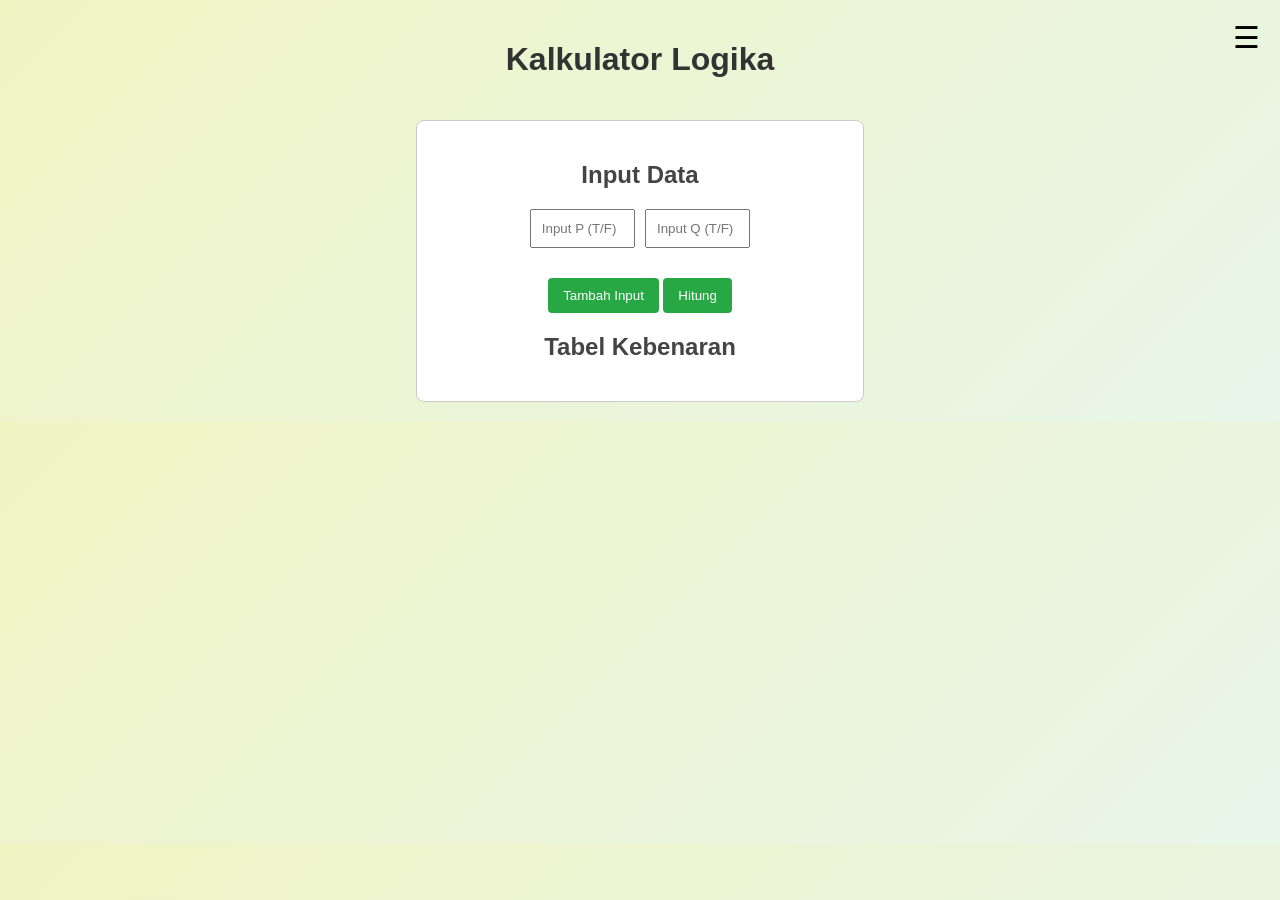
==== calculator.html @ cabc5d16 "Add files via upload" ====
<!DOCTYPE html>
<html lang="en">
  <head>
    <meta charset="UTF-8" />
    <meta name="viewport" content="width=device-width, initial-scale=1.0" />
    <title>Kalkulator Logika</title>
    <style>
      body {
        font-family: Arial, sans-serif;
        background: linear-gradient(
          135deg,
          #f0f4c3,
          #e8f5e9
        ); /* Gradasi warna sama dengan explanation.html */
        margin: 0;
        padding: 20px;
        text-align: center;
      }
      h1 {
        color: #333;
      }
      h2 {
        color: #444; /* Warna untuk subjudul */
      }
      .menu {
        position: absolute;
        top: 20px;
        right: 20px;
        cursor: pointer;
        font-size: 30px;
        color: black; /* Set warna teks menu */
        z-index: 2;
      }
      .sidebar {
        position: absolute;
        top: 60px; /* Jarak dari atas */
        right: 20px;
        background-color: #f9f9f9;
        border-left: 1px solid #ccc;
        padding: 10px;
        display: none; /* Sembunyikan sidebar */
      }
      .sidebar button {
        display: block;
        margin: 5px 0; /* Margin antara tombol */
        padding: 8px;
        background-color: #e9ecef;
        border: none;
        border-radius: 4px;
        cursor: pointer;
        width: 100%;
        color: black; /* Set warna teks tombol menjadi hitam */
      }
      .sidebar button:hover {
        background-color: #dcdcdc; /* Warna saat hover */
      }
      .calculator-container {
        border: 1px solid #ccc; /* Border untuk kotak kalkulator */
        padding: 20px; /* Jarak dalam kotak */
        border-radius: 8px; /* Sudut kotak yang melengkung */
        background-color: #fff; /* Latar belakang kotak */
        display: inline-block; /* Agar kotak tidak melebar penuh */
        margin-top: 20px; /* Jarak atas kotak */
      }
      .input-container {
        display: flex;
        flex-direction: column; /* Menyusun input tambahan ke bawah */
        align-items: center; /* Menyusun ke tengah */
        margin-bottom: 20px; /* Menambahkan jarak bawah */
      }
      .input-row {
        display: flex; /* Mengatur input P dan Q sejajar */
        justify-content: center; /* Mengatur jarak di antara input */
        margin-bottom: 10px; /* Jarak antara baris input */
      }
      .input-field {
        width: 20%; /* Memperlebar input */
        padding: 10px;
        margin: 0 5px; /* Menambahkan jarak antara input */
      }
      button {
        padding: 10px 15px;
        background-color: #28a745;
        color: white;
        border: none;
        border-radius: 4px;
        cursor: pointer;
      }
      button:hover {
        background-color: #218838; /* Warna saat hover */
      }
      /* Tabel Kebenaran */
      table {
        margin: 20px auto;
        border-collapse: collapse;
        width: 80%; /* Mengatur lebar tabel */
        display: none; /* Sembunyikan tabel secara default */
      }
      th,
      td {
        border: 1px solid #ccc;
        padding: 10px;
        text-align: center;
      }
      th {
        background-color: #e9ecef;
      }
    </style>
  </head>
  <body>
    <div class="menu" onclick="toggleMenu()">&#9776;</div>
    <div id="sidebar" class="sidebar">
      <button onclick="goHome()">Home</button>
      <button onclick="openCalculator()">Kalkulator Logika</button>
      <button onclick="goToExplanation()">Tentang Kami</button>
    </div>

    <h1>Kalkulator Logika</h1>

    <div class="calculator-container">
      <h2>Input Data</h2>
      <div class="input-container" id="inputContainer">
        <div class="input-row">
          <input
            type="text"
            class="input-field"
            placeholder="Input P (T/F)"
            maxlength="1"
            oninput="validateInput(this)"
          />
          <input
            type="text"
            class="input-field"
            placeholder="Input Q (T/F)"
            maxlength="1"
            oninput="validateInput(this)"
          />
        </div>
      </div>
      <button onclick="addInputs()">Tambah Input</button>
      <button onclick="calculate()">Hitung</button>

      <h2>Tabel Kebenaran</h2>
      <table id="truthTable">
        <thead>
          <tr>
            <th>P</th>
            <th>Q</th>
            <th>P ∧ Q</th>
            <th>P ∨ Q</th>
          </tr>
        </thead>
        <tbody>
          <!-- Baris akan ditambahkan di sini -->
        </tbody>
      </table>
    </div>

    <script>
      function toggleMenu() {
        const sidebar = document.getElementById("sidebar");
        sidebar.style.display =
          sidebar.style.display === "block" ? "none" : "block";
      }

      function goHome() {
        window.location.href = "index.html"; // Ganti dengan URL halaman home Anda
      }

      function openCalculator() {
        window.location.href = "calculator.html"; // Ganti dengan URL halaman kalkulator Anda
      }

      function goToExplanation() {
        window.location.href = "explanation.html"; // Mengarahkan ke halaman penjelasan
      }

      function addInputs() {
        const inputsDiv = document.getElementById("inputContainer");
        const newInputRow = document.createElement("div");
        newInputRow.className = "input-row"; // Menggunakan kelas input-row

        const newInputP = document.createElement("input");
        const newInputQ = document.createElement("input");

        newInputP.type = "text";
        newInputP.className = "input-field";
        newInputP.placeholder = "Input P (T/F)";
        newInputP.maxLength = 1; // Hanya bisa satu karakter
        newInputP.oninput = function () {
          validateInput(this);
        };

        newInputQ.type = "text";
        newInputQ.className = "input-field";
        newInputQ.placeholder = "Input Q (T/F)";
        newInputQ.maxLength = 1; // Hanya bisa satu karakter
        newInputQ.oninput = function () {
          validateInput(this);
        };

        // Tambahkan input baru ke baris baru
        newInputRow.appendChild(newInputP);
        newInputRow.appendChild(newInputQ);
        inputsDiv.appendChild(newInputRow); // Tambahkan ke div utama
      }

      function validateInput(input) {
        const value = input.value.toUpperCase();
        if (value !== "T" && value !== "F" && value !== "") {
          input.value = ""; // Kosongkan input jika bukan T atau F
        } else {
          input.value = value; // Ubah input menjadi huruf besar
        }
      }

      function calculate() {
        const inputs = document.querySelectorAll(".input-field");
        const truthTable = document
          .getElementById("truthTable")
          .getElementsByTagName("tbody")[0];

        // Kosongkan tabel kebenaran
        truthTable.innerHTML = "";

        for (let i = 0; i < inputs.length; i += 2) {
          const P1 = inputs[i].value;
          const Q1 = inputs[i + 1].value;

          // Validasi input
          if ((P1 !== "T" && P1 !== "F") || (Q1 !== "T" && Q1 !== "F")) {
            alert("Input harus 'T' atau 'F'!");
            return;
          }

          const newRow = truthTable.insertRow();
          newRow.insertCell(0).textContent = P1;
          newRow.insertCell(1).textContent = Q1;
          newRow.insertCell(2).textContent =
            P1 === "T" && Q1 === "T" ? "T" : "F"; // Hasil AND
          newRow.insertCell(3).textContent =
            P1 === "T" || Q1 === "T" ? "T" : "F"; // Hasil OR
        }

        // Tampilkan tabel
        truthTable.style.display = "table"; // Tampilkan tabel setelah dihitung
      }
    </script>
  </body>
</html>
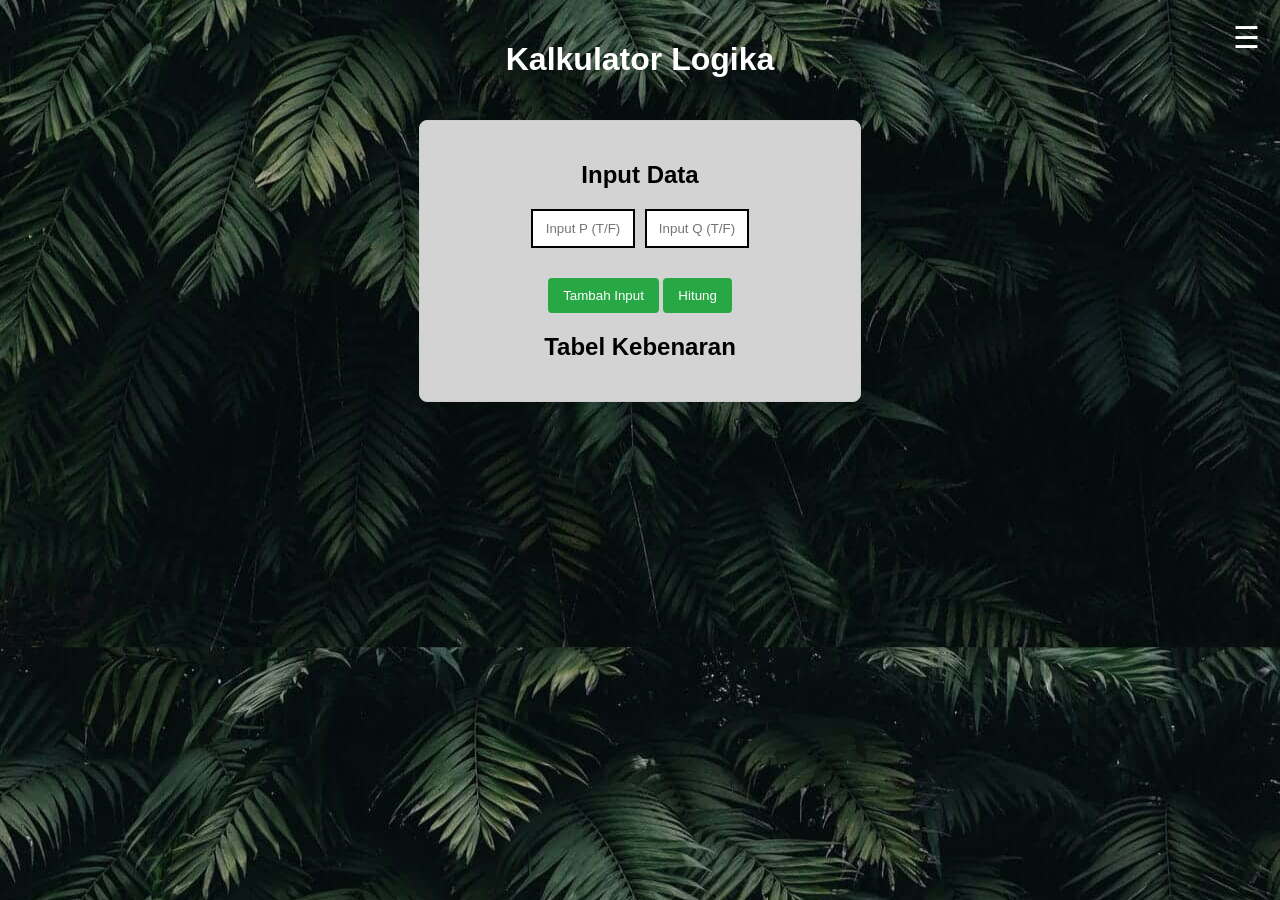
==== commit 5e02dae6: "Add files via upload" ====
--- a/calculator.html
+++ b/calculator.html
@@ -7,111 +7,128 @@
     <style>
       body {
         font-family: Arial, sans-serif;
-        background: linear-gradient(
-          135deg,
-          #f0f4c3,
-          #e8f5e9
-        ); /* Gradasi warna sama dengan explanation.html */
+        background-image: url("background .jpeg"); /* Set the main background image */
+        background-size: cover;
+        background-position: center;
         margin: 0;
         padding: 20px;
         text-align: center;
       }
       h1 {
-        color: #333;
+        color: white; /* Kalkulator Logika text color */
       }
       h2 {
-        color: #444; /* Warna untuk subjudul */
-      }
+        color: black; /* Subheading color */
+      }
+
       .menu {
         position: absolute;
         top: 20px;
         right: 20px;
         cursor: pointer;
         font-size: 30px;
-        color: black; /* Set warna teks menu */
+        color: white; /* Menu icon color */
         z-index: 2;
+        transition: color 0.3s; /* Smooth transition for color change */
+      }
+      .menu.active {
+        color: black; /* Color when the icon is clicked */
       }
       .sidebar {
-        position: absolute;
-        top: 60px; /* Jarak dari atas */
-        right: 20px;
-        background-color: #f9f9f9;
-        border-left: 1px solid #ccc;
-        padding: 10px;
-        display: none; /* Sembunyikan sidebar */
+        position: fixed; /* Fix to the right */
+        top: 0; /* Align to the top */
+        right: 0; /* Touch the right edge */
+        width: auto; /* Allow width to adjust based on content */
+        height: 100%; /* Make it stretch from top to bottom */
+        background-color: rgba(
+          255,
+          255,
+          255,
+          0.9
+        ); /* Different background for sidebar */
+        display: none; /* Hidden by default */
+        flex-direction: column; /* Align items vertically */
+        padding-top: 60px; /* Space for the menu icon */
+        padding-left: 10px; /* Left padding for buttons */
+        box-shadow: -2px 0 5px rgba(0, 0, 0, 0.5); /* Add shadow for depth */
+        border-radius: 0 0 0 5px; /* Rounded corners */
       }
       .sidebar button {
         display: block;
-        margin: 5px 0; /* Margin antara tombol */
-        padding: 8px;
-        background-color: #e9ecef;
-        border: none;
-        border-radius: 4px;
+        margin: 10px 0; /* Margin between buttons */
+        padding: 10px; /* Increased padding for better aesthetics */
+        background-color: transparent; /* Remove background color for buttons */
+        border: none; /* No border */
         cursor: pointer;
-        width: 100%;
-        color: black; /* Set warna teks tombol menjadi hitam */
+        color: black;
+        text-align: right; /* Align text to the right */
+        font-size: 16px; /* Button font size */
       }
       .sidebar button:hover {
-        background-color: #dcdcdc; /* Warna saat hover */
+        background-color: rgba(150, 150, 150, 0.3); /* Change color on hover */
       }
       .calculator-container {
-        border: 1px solid #ccc; /* Border untuk kotak kalkulator */
-        padding: 20px; /* Jarak dalam kotak */
-        border-radius: 8px; /* Sudut kotak yang melengkung */
-        background-color: #fff; /* Latar belakang kotak */
-        display: inline-block; /* Agar kotak tidak melebar penuh */
-        margin-top: 20px; /* Jarak atas kotak */
+        border: 1px solid #ccc;
+        padding: 20px;
+        border-radius: 8px;
+        background-color: #d3d3d3; /* Solid light gray background */
+        display: inline-block;
+        margin: 20px auto; /* Centered horizontally with automatic margins */
+        text-align: center; /* Center the text in the container */
+        width: 400px; /* Set a fixed width */
       }
       .input-container {
         display: flex;
-        flex-direction: column; /* Menyusun input tambahan ke bawah */
-        align-items: center; /* Menyusun ke tengah */
-        margin-bottom: 20px; /* Menambahkan jarak bawah */
+        flex-direction: column;
+        align-items: center;
+        margin-bottom: 20px;
       }
       .input-row {
-        display: flex; /* Mengatur input P dan Q sejajar */
-        justify-content: center; /* Mengatur jarak di antara input */
-        margin-bottom: 10px; /* Jarak antara baris input */
+        display: flex;
+        justify-content: center;
+        margin-bottom: 10px;
       }
       .input-field {
-        width: 20%; /* Memperlebar input */
+        width: 20%;
         padding: 10px;
-        margin: 0 5px; /* Menambahkan jarak antara input */
+        margin: 0 5px;
+        border: 2px solid black; /* Black input border */
+        text-align: center; /* Centered text */
       }
       button {
         padding: 10px 15px;
-        background-color: #28a745;
+        background-color: #28a745; /* Button color */
         color: white;
         border: none;
         border-radius: 4px;
         cursor: pointer;
       }
       button:hover {
-        background-color: #218838; /* Warna saat hover */
-      }
-      /* Tabel Kebenaran */
+        background-color: #218838; /* Button hover color */
+      }
       table {
         margin: 20px auto;
         border-collapse: collapse;
-        width: 80%; /* Mengatur lebar tabel */
-        display: none; /* Sembunyikan tabel secara default */
+        width: 80%;
+        display: none; /* Hidden by default */
       }
       th,
       td {
-        border: 1px solid #ccc;
+        border: 2px solid black; /* Black table border */
         padding: 10px;
-        text-align: center;
+        text-align: center; /* Center text in table */
       }
       th {
-        background-color: #e9ecef;
+        background-color: #e9ecef; /* Header background color */
+        color: black; /* Header text color */
       }
     </style>
   </head>
   <body>
-    <div class="menu" onclick="toggleMenu()">&#9776;</div>
+    <div class="menu" id="menuIcon" onclick="toggleMenu()">&#9776;</div>
     <div id="sidebar" class="sidebar">
       <button onclick="goHome()">Home</button>
-      <button onclick="openCalculator()">Kalkulator Logika</button>
+      <button onclick="openCalculator()">Kalkulator</button>
       <button onclick="goToExplanation()">Tentang Kami</button>
     </div>
 
@@ -151,7 +168,7 @@
           </tr>
         </thead>
         <tbody>
-          <!-- Baris akan ditambahkan di sini -->
+          <!-- Rows will be added here -->
         </tbody>
       </table>
     </div>
@@ -159,26 +176,28 @@
     <script>
       function toggleMenu() {
         const sidebar = document.getElementById("sidebar");
+        const menuIcon = document.getElementById("menuIcon");
         sidebar.style.display =
           sidebar.style.display === "block" ? "none" : "block";
+        menuIcon.classList.toggle("active"); // Toggle active class for icon color change
       }
 
       function goHome() {
-        window.location.href = "index.html"; // Ganti dengan URL halaman home Anda
+        window.location.href = "index.html"; // Redirect to home page
       }
 
       function openCalculator() {
-        window.location.href = "calculator.html"; // Ganti dengan URL halaman kalkulator Anda
+        window.location.href = "calculator.html"; // Redirect to calculator page
       }
 
       function goToExplanation() {
-        window.location.href = "explanation.html"; // Mengarahkan ke halaman penjelasan
+        window.location.href = "explanation.html"; // Redirect to explanation page
       }
 
       function addInputs() {
         const inputsDiv = document.getElementById("inputContainer");
         const newInputRow = document.createElement("div");
-        newInputRow.className = "input-row"; // Menggunakan kelas input-row
+        newInputRow.className = "input-row";
 
         const newInputP = document.createElement("input");
         const newInputQ = document.createElement("input");
@@ -186,7 +205,7 @@
         newInputP.type = "text";
         newInputP.className = "input-field";
         newInputP.placeholder = "Input P (T/F)";
-        newInputP.maxLength = 1; // Hanya bisa satu karakter
+        newInputP.maxLength = 1;
         newInputP.oninput = function () {
           validateInput(this);
         };
@@ -194,23 +213,22 @@
         newInputQ.type = "text";
         newInputQ.className = "input-field";
         newInputQ.placeholder = "Input Q (T/F)";
-        newInputQ.maxLength = 1; // Hanya bisa satu karakter
+        newInputQ.maxLength = 1;
         newInputQ.oninput = function () {
           validateInput(this);
         };
 
-        // Tambahkan input baru ke baris baru
         newInputRow.appendChild(newInputP);
         newInputRow.appendChild(newInputQ);
-        inputsDiv.appendChild(newInputRow); // Tambahkan ke div utama
+        inputsDiv.appendChild(newInputRow);
       }
 
       function validateInput(input) {
         const value = input.value.toUpperCase();
         if (value !== "T" && value !== "F" && value !== "") {
-          input.value = ""; // Kosongkan input jika bukan T atau F
+          input.value = "";
         } else {
-          input.value = value; // Ubah input menjadi huruf besar
+          input.value = value;
         }
       }
 
@@ -220,30 +238,35 @@
           .getElementById("truthTable")
           .getElementsByTagName("tbody")[0];
 
-        // Kosongkan tabel kebenaran
+        // Clear the truth table
         truthTable.innerHTML = "";
+
+        let hasValidInput = false;
 
         for (let i = 0; i < inputs.length; i += 2) {
           const P1 = inputs[i].value;
           const Q1 = inputs[i + 1].value;
 
-          // Validasi input
           if ((P1 !== "T" && P1 !== "F") || (Q1 !== "T" && Q1 !== "F")) {
-            alert("Input harus 'T' atau 'F'!");
-            return;
+            continue; // Skip invalid rows
           }
 
           const newRow = truthTable.insertRow();
           newRow.insertCell(0).textContent = P1;
           newRow.insertCell(1).textContent = Q1;
           newRow.insertCell(2).textContent =
-            P1 === "T" && Q1 === "T" ? "T" : "F"; // Hasil AND
+            P1 === "T" && Q1 === "T" ? "T" : "F"; // AND result
           newRow.insertCell(3).textContent =
-            P1 === "T" || Q1 === "T" ? "T" : "F"; // Hasil OR
+            P1 === "T" || Q1 === "T" ? "T" : "F"; // OR result
+
+          hasValidInput = true;
         }
 
-        // Tampilkan tabel
-        truthTable.style.display = "table"; // Tampilkan tabel setelah dihitung
+        if (hasValidInput) {
+          truthTable.parentElement.style.display = "table"; // Show the table
+        } else {
+          alert("Masukkan nilai yang valid (T/F) untuk semua baris."); // Alert if invalid input
+        }
       }
     </script>
   </body>
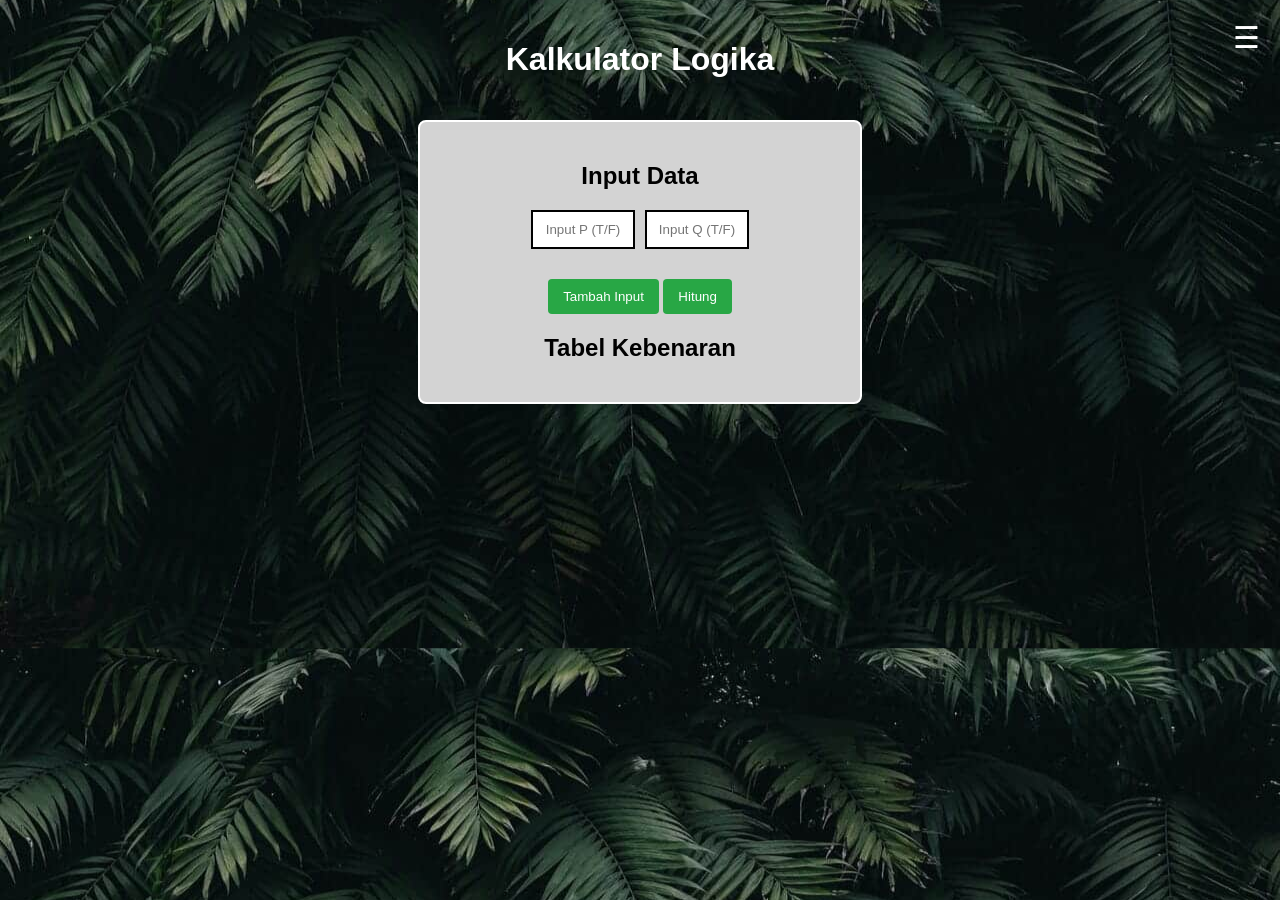
==== commit b4ef7f96: "Add files via upload" ====
--- a/calculator.html
+++ b/calculator.html
@@ -68,7 +68,7 @@
         background-color: rgba(150, 150, 150, 0.3); /* Change color on hover */
       }
       .calculator-container {
-        border: 1px solid #ccc;
+        border: 2px solid white; /* White border for calculator container */
         padding: 20px;
         border-radius: 8px;
         background-color: #d3d3d3; /* Solid light gray background */
@@ -121,6 +121,67 @@
       th {
         background-color: #e9ecef; /* Header background color */
         color: black; /* Header text color */
+      }
+
+      /* Media Queries for Responsiveness */
+      @media (max-width: 768px) {
+        .calculator-container {
+          width: 90%; /* Adjust the width to be more fluid on tablet and mobile */
+          padding: 15px;
+        }
+
+        h1 {
+          font-size: 24px;
+        }
+
+        h2 {
+          font-size: 20px;
+        }
+
+        .input-field {
+          width: 30%; /* Slightly larger input fields for smaller screens */
+        }
+
+        button {
+          padding: 8px 12px;
+        }
+
+        table {
+          width: 100%; /* Full width on smaller screens */
+        }
+
+        th,
+        td {
+          padding: 8px;
+        }
+      }
+
+      @media (max-width: 480px) {
+        .calculator-container {
+          width: 95%; /* Even more fluid for very small screens */
+          padding: 10px;
+        }
+
+        h1 {
+          font-size: 20px;
+        }
+
+        h2 {
+          font-size: 18px;
+        }
+
+        .input-field {
+          width: 35%; /* Larger input fields on very small screens */
+        }
+
+        button {
+          padding: 6px 10px;
+        }
+
+        th,
+        td {
+          padding: 6px;
+        }
       }
     </style>
   </head>
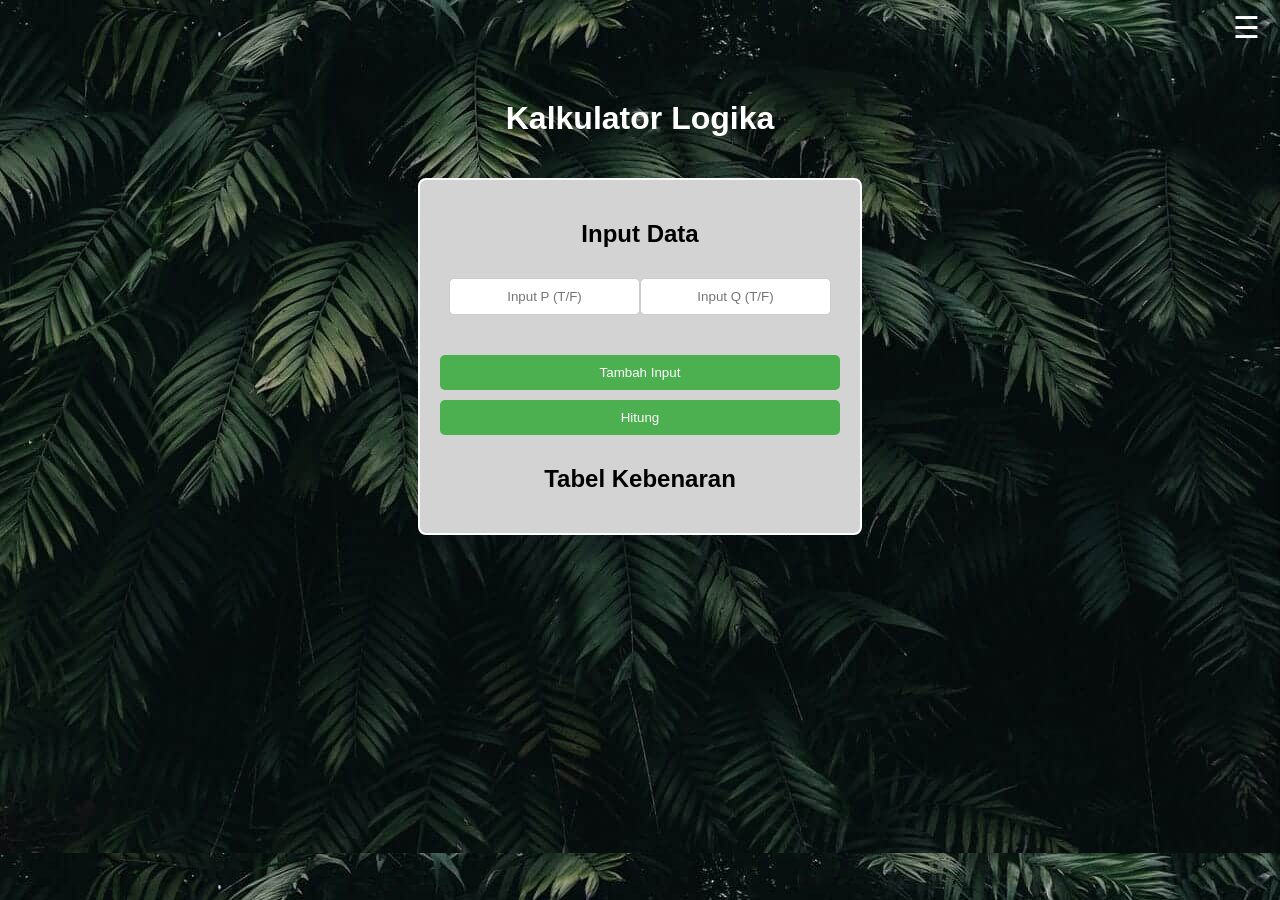
==== commit 9d811265: "Add files via upload" ====
--- a/calculator.html
+++ b/calculator.html
@@ -4,193 +4,15 @@
     <meta charset="UTF-8" />
     <meta name="viewport" content="width=device-width, initial-scale=1.0" />
     <title>Kalkulator Logika</title>
-    <style>
-      body {
-        font-family: Arial, sans-serif;
-        background-image: url("background .jpeg"); /* Set the main background image */
-        background-size: cover;
-        background-position: center;
-        margin: 0;
-        padding: 20px;
-        text-align: center;
-      }
-      h1 {
-        color: white; /* Kalkulator Logika text color */
-      }
-      h2 {
-        color: black; /* Subheading color */
-      }
-
-      .menu {
-        position: absolute;
-        top: 20px;
-        right: 20px;
-        cursor: pointer;
-        font-size: 30px;
-        color: white; /* Menu icon color */
-        z-index: 2;
-        transition: color 0.3s; /* Smooth transition for color change */
-      }
-      .menu.active {
-        color: black; /* Color when the icon is clicked */
-      }
-      .sidebar {
-        position: fixed; /* Fix to the right */
-        top: 0; /* Align to the top */
-        right: 0; /* Touch the right edge */
-        width: auto; /* Allow width to adjust based on content */
-        height: 100%; /* Make it stretch from top to bottom */
-        background-color: rgba(
-          255,
-          255,
-          255,
-          0.9
-        ); /* Different background for sidebar */
-        display: none; /* Hidden by default */
-        flex-direction: column; /* Align items vertically */
-        padding-top: 60px; /* Space for the menu icon */
-        padding-left: 10px; /* Left padding for buttons */
-        box-shadow: -2px 0 5px rgba(0, 0, 0, 0.5); /* Add shadow for depth */
-        border-radius: 0 0 0 5px; /* Rounded corners */
-      }
-      .sidebar button {
-        display: block;
-        margin: 10px 0; /* Margin between buttons */
-        padding: 10px; /* Increased padding for better aesthetics */
-        background-color: transparent; /* Remove background color for buttons */
-        border: none; /* No border */
-        cursor: pointer;
-        color: black;
-        text-align: right; /* Align text to the right */
-        font-size: 16px; /* Button font size */
-      }
-      .sidebar button:hover {
-        background-color: rgba(150, 150, 150, 0.3); /* Change color on hover */
-      }
-      .calculator-container {
-        border: 2px solid white; /* White border for calculator container */
-        padding: 20px;
-        border-radius: 8px;
-        background-color: #d3d3d3; /* Solid light gray background */
-        display: inline-block;
-        margin: 20px auto; /* Centered horizontally with automatic margins */
-        text-align: center; /* Center the text in the container */
-        width: 400px; /* Set a fixed width */
-      }
-      .input-container {
-        display: flex;
-        flex-direction: column;
-        align-items: center;
-        margin-bottom: 20px;
-      }
-      .input-row {
-        display: flex;
-        justify-content: center;
-        margin-bottom: 10px;
-      }
-      .input-field {
-        width: 20%;
-        padding: 10px;
-        margin: 0 5px;
-        border: 2px solid black; /* Black input border */
-        text-align: center; /* Centered text */
-      }
-      button {
-        padding: 10px 15px;
-        background-color: #28a745; /* Button color */
-        color: white;
-        border: none;
-        border-radius: 4px;
-        cursor: pointer;
-      }
-      button:hover {
-        background-color: #218838; /* Button hover color */
-      }
-      table {
-        margin: 20px auto;
-        border-collapse: collapse;
-        width: 80%;
-        display: none; /* Hidden by default */
-      }
-      th,
-      td {
-        border: 2px solid black; /* Black table border */
-        padding: 10px;
-        text-align: center; /* Center text in table */
-      }
-      th {
-        background-color: #e9ecef; /* Header background color */
-        color: black; /* Header text color */
-      }
-
-      /* Media Queries for Responsiveness */
-      @media (max-width: 768px) {
-        .calculator-container {
-          width: 90%; /* Adjust the width to be more fluid on tablet and mobile */
-          padding: 15px;
-        }
-
-        h1 {
-          font-size: 24px;
-        }
-
-        h2 {
-          font-size: 20px;
-        }
-
-        .input-field {
-          width: 30%; /* Slightly larger input fields for smaller screens */
-        }
-
-        button {
-          padding: 8px 12px;
-        }
-
-        table {
-          width: 100%; /* Full width on smaller screens */
-        }
-
-        th,
-        td {
-          padding: 8px;
-        }
-      }
-
-      @media (max-width: 480px) {
-        .calculator-container {
-          width: 95%; /* Even more fluid for very small screens */
-          padding: 10px;
-        }
-
-        h1 {
-          font-size: 20px;
-        }
-
-        h2 {
-          font-size: 18px;
-        }
-
-        .input-field {
-          width: 35%; /* Larger input fields on very small screens */
-        }
-
-        button {
-          padding: 6px 10px;
-        }
-
-        th,
-        td {
-          padding: 6px;
-        }
-      }
-    </style>
+    <link rel="stylesheet" href="style.css" />
   </head>
   <body>
     <div class="menu" id="menuIcon" onclick="toggleMenu()">&#9776;</div>
     <div id="sidebar" class="sidebar">
       <button onclick="goHome()">Home</button>
-      <button onclick="openCalculator()">Kalkulator</button>
-      <button onclick="goToExplanation()">Tentang Kami</button>
+      <button onclick="openCalculator()">Logika</button>
+      <button onclick="openCalculus()">Kalkulus</button>
+      <button onclick="goToExplanation()">Penjelasan Aplikasi</button>
     </div>
 
     <h1>Kalkulator Logika</h1>
@@ -249,6 +71,10 @@
 
       function openCalculator() {
         window.location.href = "calculator.html"; // Redirect to calculator page
+      }
+
+      function openCalculus() {
+        window.location.href = "calculus.html"; // Redirect to calculus page
       }
 
       function goToExplanation() {
@@ -329,6 +155,17 @@
           alert("Masukkan nilai yang valid (T/F) untuk semua baris."); // Alert if invalid input
         }
       }
+
+      document.addEventListener("DOMContentLoaded", function() {
+    const menuIcon = document.querySelector('.menu');
+    const sidebar = document.querySelector('.sidebar');
+
+    // Event listener untuk mengaktifkan atau menonaktifkan sidebar
+    menuIcon.addEventListener('click', function() {
+        sidebar.classList.toggle('active');  // Mengaktifkan atau menyembunyikan sidebar
+        menuIcon.classList.toggle('active'); // Mengubah gaya menu icon jika perlu
+    });
+});
     </script>
   </body>
 </html>
--- a/style.css
+++ b/style.css
@@ -0,0 +1,300 @@
+body {
+    font-family: Arial, sans-serif;
+    background-image: url("background .jpeg"); /* Set background image */
+    background-size: cover; /* Cover the entire background */
+    margin: 0;
+    padding: 0; /* Remove padding for full-width */
+    text-align: center;
+  }
+  h1 {
+    color: white; /* Change main title color to white */
+    margin-top: 100px; /* Margin to keep space from the top */
+  }
+  /* Styling for menu icon */
+.menu {
+    position: fixed;
+    top: 10px;
+    right: 20px;
+    cursor: pointer;
+    font-size: 30px;
+    color: white;
+    z-index: 200;
+    transition: color 0.3s, transform 0.3s ease; /* Smooth transition for color and rotation */
+}
+
+.menu.active {
+    color: #ffffff; /* Change color to a vibrant one when active */
+    transform: rotate(90deg); /* Rotate the icon when clicked */
+}
+
+/* Sidebar styling */
+.sidebar {
+    position: fixed;
+    top: 0;
+    right: -250px; /* Posisi awal di luar layar */
+    background-color: #8ec6ff;
+    width: 250px;
+    height: 100%;
+    display: flex;
+    flex-direction: column;
+    align-items: flex-start;
+    padding-top: 50px;
+    box-shadow: -2px 0 5px rgba(0,0,0,0.3);
+    transition: right 0.4s ease; /* Transisi smooth untuk animasi slide */
+    z-index: 100;
+}
+
+/* Sidebar aktif, akan muncul dari sisi kanan */
+.sidebar.active {
+    right: 0; /* Sidebar muncul di layar */
+}
+
+/* Button styling inside sidebar */
+.sidebar button {
+    margin: 10px;
+    padding: 12px 20px;
+    background-color: transparent;
+    border: none;
+    color: #ffffff; /* Slightly darker text */
+    cursor: pointer;
+    font-size: 18px;
+    width: 100%;
+    text-align: left;
+    transition: background-color 0.3s ease, color 0.3s ease; /* Smooth hover effect */
+}
+
+/* Button hover effect */
+.sidebar button:hover {
+    background-color: #007bff; /* Blue background on hover */
+    color: white; /* White text on hover */
+    text-decoration: none; /* Remove underline */
+    border-radius: 5px; /* Rounded corners for buttons */
+}
+
+/* Adding a smooth transition when the sidebar appears */
+.sidebar.active {
+    right: 0;
+}
+
+/* Optional: Media Query for small screens */
+@media (max-width: 600px) {
+    .sidebar {
+        width: 200px; /* Adjust sidebar width for smaller screens */
+    }
+    .menu {
+        font-size: 24px; /* Adjust icon size */
+    }
+}
+
+  .profile-container {
+    border: 2px solid #fff; /* White border for the profile container */
+    border-radius: 8px;
+    padding: 20px;
+    margin: 20px auto;
+    width: 80%;
+    background-color: #d3d3d3; /* Light gray background and non-transparent */
+    box-shadow: 0 2px 10px rgba(0, 0, 0, 0.1);
+    display: flex;
+    flex-wrap: wrap;
+    justify-content: center;
+    position: relative; /* Ensure position stays fixed */
+  }
+  .profile-item {
+    margin: 10px;
+    text-align: center;
+    width: 120px;
+    height: 180px;
+    border: 1px solid #ccc;
+    border-radius: 8px;
+    background-color: #f1f1f1;
+    display: flex;
+    flex-direction: column;
+    align-items: center;
+    padding: 10px;
+  }
+  .profile-item img {
+    width: 100px;
+    height: 100px;
+    border-radius: 50%;
+    margin-bottom: 5px;
+  }
+  .profile-item p {
+    color: black; /* Set profile text color to black */
+    margin: 2px 0; /* Reduce margin for closer spacing */
+  }
+  .start-container {
+    border: 2px solid #fff;
+    border-radius: 8px;
+    padding: 20px;
+    margin: 20px auto;
+    width: 80%;
+    background-color: #f1f1f1; /* Light gray, non-transparent */
+    box-shadow: 0 2px 10px rgba(0, 0, 0, 0.1);
+  }
+  /* Separator line */
+  .separator {
+    border-top: 1px solid black; /* Black separator line */
+    margin: 20px auto; /* Centering and margin */
+    width: 80%; /* Width of the separator */
+  }
+
+  .explanation-container {
+    margin: 50px auto; /* Jarak diatur lebih kecil karena judul sudah dipindahkan */
+    padding: 20px;
+    width: 80%;
+    background-color: rgba(211, 211, 211, 0.9);
+    box-shadow: 0 2px 10px rgba(0, 0, 0, 0.1);
+    text-align: left;
+    max-width: 1000px;
+    border-radius: 15px; /* Membuat sudut tumpul */
+    border: 2px solid white; /* Border warna putih */
+}
+p {
+    line-height: 1.6;
+    color: black;
+}
+.profile {
+    color: white;
+    text-align: center;
+    margin: 10px 0;
+}
+
+.calculator-container {
+    border: 2px solid white; /* White border for calculator container */
+    padding: 20px;
+    border-radius: 8px;
+    background-color: #d3d3d3; /* Solid light gray background */
+    display: inline-block;
+    margin: 20px auto; /* Centered horizontally with automatic margins */
+    text-align: center; /* Center the text in the container */
+    width: 400px; /* Set a fixed width */
+  }
+  .input-container {
+    display: flex;
+    flex-direction: column;
+    align-items: center;
+    margin-bottom: 20px;
+  }
+  .input-row {
+    display: flex;
+    justify-content: center;
+    margin-bottom: 10px;
+  }
+  .input-field {
+    width: 20%;
+    padding: 10px;
+    margin: 0 5px;
+    border: 2px solid black; /* Black input border */
+    text-align: center; /* Centered text */
+  }
+  
+  
+  table {
+    margin: 20px auto;
+    border-collapse: collapse;
+    width: 80%;
+    display: none; /* Hidden by default */
+  }
+  th,
+  td {
+    border: 2px solid black; /* Black table border */
+    padding: 10px;
+    text-align: center; /* Center text in table */
+  }
+  th {
+    background-color: #e9ecef; /* Header background color */
+    color: black; /* Header text color */
+  }
+
+  input[type="text"], input[type="number"] {
+    width: 100%;
+    padding: 10px;
+    margin: 10px 0;
+    border-radius: 5px;
+    border: 1px solid #ccc;
+}
+button {
+    width: 100%;
+    padding: 10px 15px;
+    margin-bottom: 10px;
+    background-color: #4CAF50;
+    color: white;
+    border: none;
+    border-radius: 5px;
+    cursor: pointer;
+}
+button:hover {
+    background-color: #45a049;
+}
+#graph {
+    margin-top: 20px;
+    width: 100%;
+    height: 500px;
+}
+.result {
+    margin-top: 20px;
+    padding: 10px;
+    background-color: #f4f4f4;
+    border-radius: 5px;
+}
+
+  /* Media Queries for Responsiveness */
+  @media (max-width: 768px) {
+    .calculator-container {
+      width: 90%; /* Adjust the width to be more fluid on tablet and mobile */
+      padding: 15px;
+    }
+
+    h1 {
+      font-size: 24px;
+    }
+
+    h2 {
+      font-size: 20px;
+    }
+
+    .input-field {
+      width: 30%; /* Slightly larger input fields for smaller screens */
+    }
+
+    button {
+      padding: 8px 12px;
+    }
+
+    table {
+      width: 100%; /* Full width on smaller screens */
+    }
+
+    th,
+    td {
+      padding: 8px;
+    }
+  }
+
+  @media (max-width: 480px) {
+    .calculator-container {
+      width: 95%; /* Even more fluid for very small screens */
+      padding: 10px;
+    }
+
+    h1 {
+      font-size: 20px;
+    }
+
+    h2 {
+      font-size: 18px;
+    }
+
+    .input-field {
+      width: 35%; /* Larger input fields on very small screens */
+    }
+
+    button {
+      padding: 6px 10px;
+    }
+
+    th,
+    td {
+      padding: 6px;
+    }
+  }
